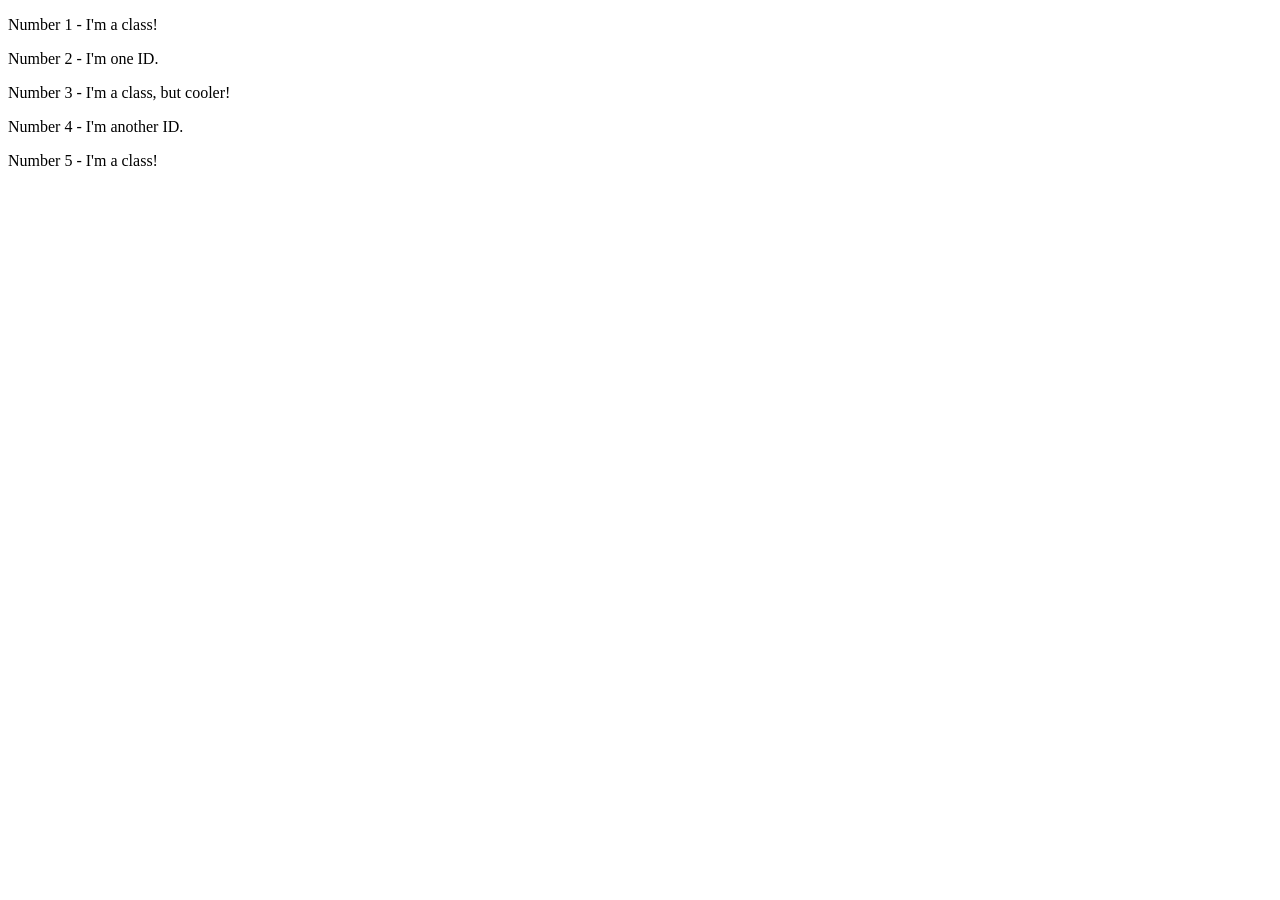
==== foundations/intro-to-css/02-class-id-selectors/index.html @ 7eb9c3a5 "Add class and id" ====
<!DOCTYPE html>
<html lang="en">
  <head>
    <meta charset="UTF-8">
    <meta http-equiv="X-UA-Compatible" content="IE=edge">
    <meta name="viewport" content="width=device-width, initial-scale=1.0">
    <title>Class and ID Selectors</title>
    <link rel="stylesheet" href="style.css">
  </head>
  <body>
    <p class="odd">Number 1 - I'm a class!</p>
    <div id="second">Number 2 - I'm one ID.</div>
    <p class="odd">Number 3 - I'm a class, but cooler!</p>
    <div id="fourth">Number 4 - I'm another ID.</div>
    <p class="odd">Number 5 - I'm a class!</p>
  </body>
</html>
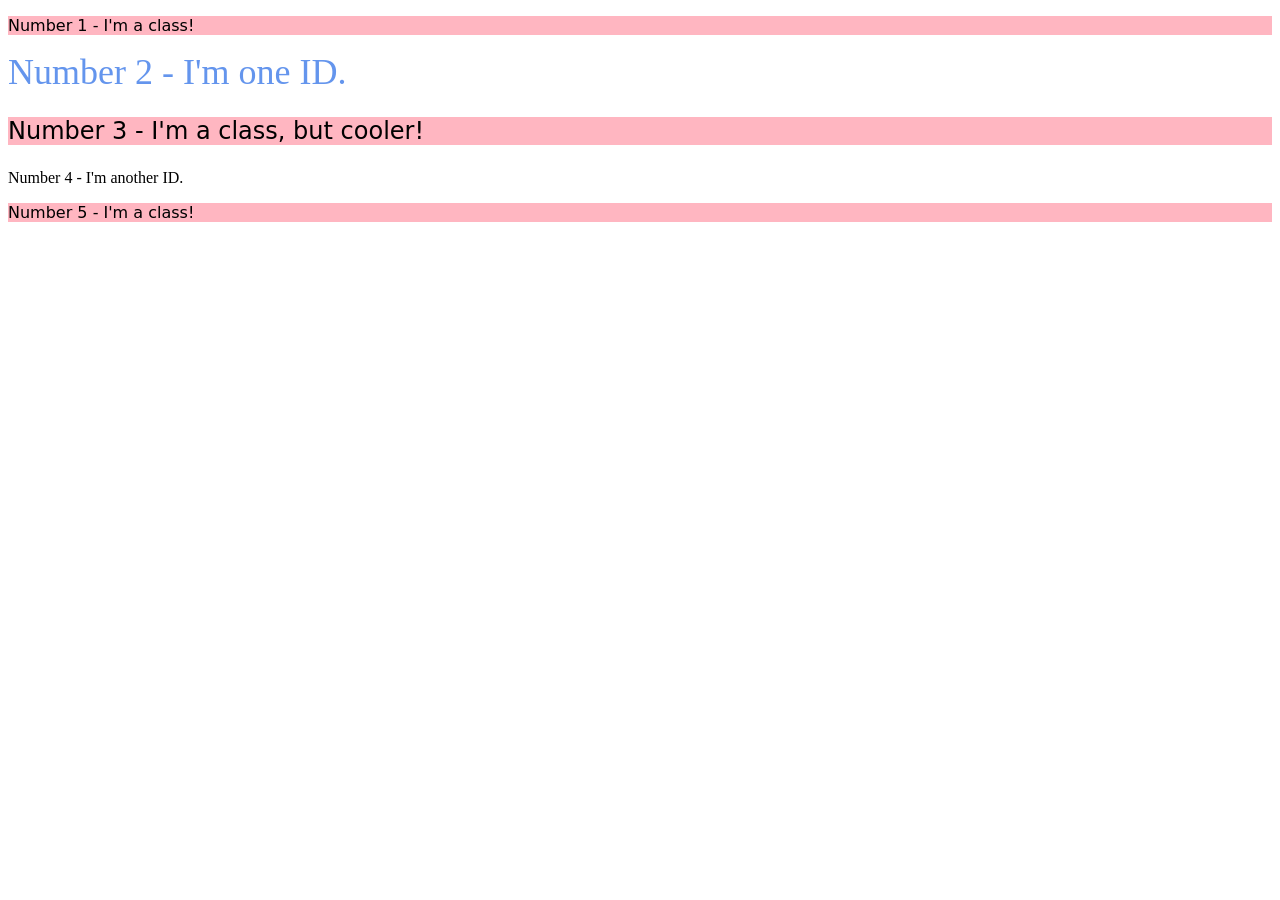
==== commit 282c9369: "Add new class "cool" new class "cool" gets its own font size" ====
--- a/foundations/intro-to-css/02-class-id-selectors/index.html
+++ b/foundations/intro-to-css/02-class-id-selectors/index.html
@@ -10,7 +10,7 @@
   <body>
     <p class="odd">Number 1 - I'm a class!</p>
     <div id="second">Number 2 - I'm one ID.</div>
-    <p class="odd">Number 3 - I'm a class, but cooler!</p>
+    <p class="odd cool">Number 3 - I'm a class, but cooler!</p>
     <div id="fourth">Number 4 - I'm another ID.</div>
     <p class="odd">Number 5 - I'm a class!</p>
   </body>
--- a/foundations/intro-to-css/02-class-id-selectors/style.css
+++ b/foundations/intro-to-css/02-class-id-selectors/style.css
@@ -0,0 +1,15 @@
+/* Add CSS Styling */
+
+.odd {
+    background-color: #FFB6C1;
+    font-family: Verdana, "DejaVu Sans", sans-serif;
+}
+
+#second {
+    color: #6495ED;
+    font-size: 36px;
+}
+
+.cool {
+    font-size: 24px;
+}
